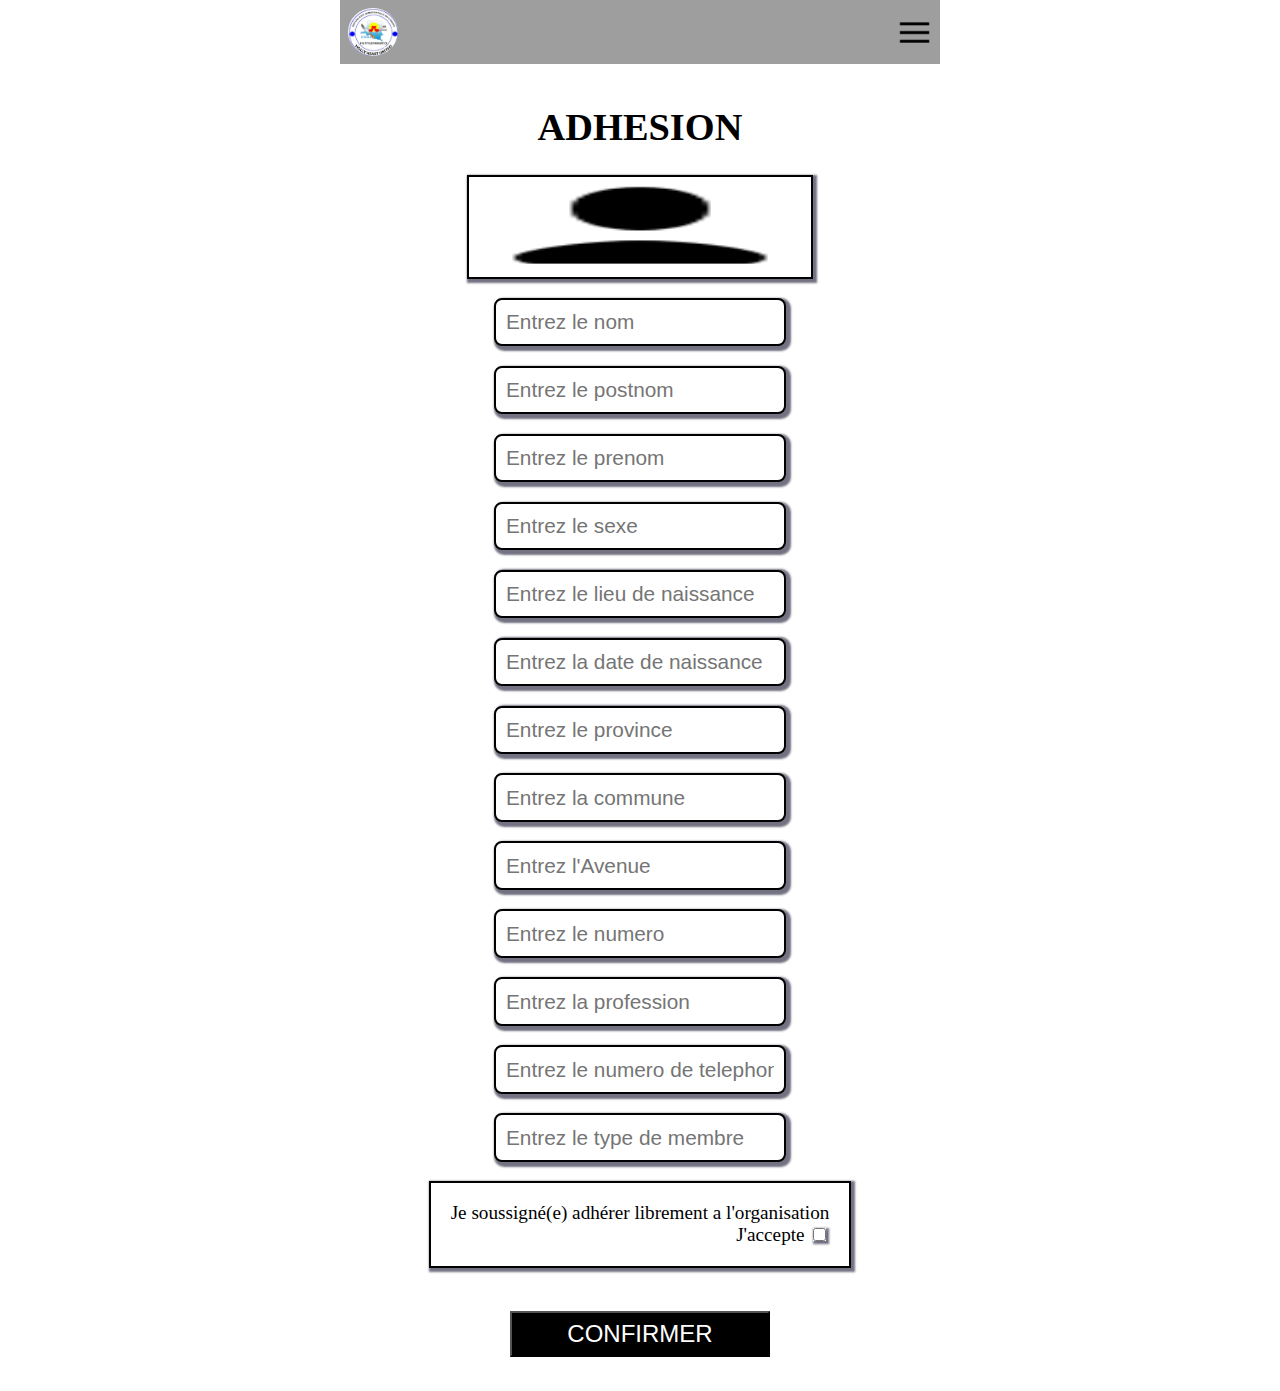
==== adherer.html @ 49c0a9ce "first commit" ====
<!DOCTYPE html>
<html lang="en">

<head>
  <meta charset="UTF-8">
  <meta name="viewport" content="width=device-width, initial-scale=1.0">
  <meta name="descrition" content="">
  <meta name="keywords" content="">
  <meta name="author" content="Brad traversy">
  <title>holly heart united/ ONGD</title>
  <link rel="stylesheet" href="style.css">
  <link rel="icon" href="img/logo.jpg .jpg">
  <script src="script.js"></script>
  <!---->
</head>

<body>
  <center>
    <header>
      <img class="logo" src="img/logo.jpg" alt="">
      <img class="menu" id="menu" src="icon/menu.png" onclick="menu()" alt="">
    </header>
    <nav id="navbar">
      <img class="menu-logo" src="img/logo.jpg" alt="">
      <div class="container">
        <div>
          <img src="icon/home.png" alt="">
          <a href="Accueil.html">Accueil</a>
        </div>
        <div>
          <img src="icon/aderer.png" alt="">
          <a href="adherer.html">S'adhérer</a>
        </div>
        <div>
          <img src="icon/event.png" alt="">
          <a href="evenement.html">Evenement</a>
        </div>
        <div>
          <img src="icon/about.png" alt="">
          <a href="apropos.html">Apropos</a>
        </div>
      </div>
      <button>Se connecter</button>
    </nav>
    <main>
      <h1>ADHESION</h1>
      <form>
        <img src="icon/photo.png">
        <input type="text" placeholder="Entrez le nom">
        <input type="text" placeholder="Entrez le postnom">
        <input type="text" placeholder="Entrez le prenom">
        <input type="text" placeholder="Entrez le sexe">
        <input type="text" placeholder="Entrez le lieu de naissance">
        <input type="text" placeholder="Entrez la date de naissance">
        <input type="text" placeholder="Entrez le province">
        <input type="text" placeholder="Entrez la commune">
        <input type="text" placeholder="Entrez l'Avenue">
        <input type="text" placeholder="Entrez le numero">
        <input type="text" placeholder="Entrez la profession">
        <input type="text" placeholder="Entrez le numero de telephone">
        <input type="text" placeholder="Entrez le type de membre">
        <div class="accepter">
          <p>Je soussigné(e) adhérer librement a l'organisation</p>
          <div>
            <span>J'accepte</span>
            <input type="checkbox" name="" id="">
          </div>
        </div>
        <button>CONFIRMER</button>
        </div>
      </form>
    </main>
  </center>
</body>
</body>

</html>
---- style.css ----
body{
  margin: 0;
  font-size: 1.2rem;
  max-width: 600px;
  margin: auto;
  font-family: 'Times New Roman', Times, serif;
}

header{
    display: flex;
    justify-content: space-between;
    align-items: center;
    background-color: rgb(159, 158, 158);
    padding: 8px;
}

.logo{
    width:50px;
    border-radius: 50%;
}

.menu{
    width: 35px;
    height: 35px;
}

main{
    padding:15px;

}

.presentation{
    width: 100%;
}

.aderer{
    background-color: black;
    color:white;
    padding:6px;
    font-size: 1.5rem;
}

nav{
    background-color: rgb(115, 136, 200);
    padding: 20px;
    display: flex;
    flex-direction: column;
    align-items: center;
    height: 100vh;
    width: 70%;
    position: absolute;
    top:0;
    display: none;
    max-width: 300px;
    z-index: 1;
}

.menu-logo{
    width: 145px;
    border-radius: 50%;
    padding: 20px;
}

nav div img{
    width: 30px;
}

.container{
    display: flex;
    flex-direction: column;
    align-items: flex-start;
    gap:30px;
    width: 80%;
    border: black solid;
    padding:20px 0px;
    padding-left: 55px;
}

.container div{
    display: flex;
    align-items: center;
    gap:10px;
}

nav div a{
    text-decoration: none;
    color: white
}

nav button{
    background-color: green;
    color:white;
    padding:5px;
    margin-top: 40px;
    font-size: 1.2rem;
}

.evenement{
    margin: 1.5em 0.5em;
    padding: 1em;
    background-color:  rgb(211, 197, 197);
     border-radius: 18px;
     position: relative;
}

.evenement img{
    margin: 1em;
    width: 90%;
    height: 200px;
    border: black 2px solid;
    border-radius: 14px;
}

.evenement h2{
    margin:0;
 
}

.evenement small{
    position: absolute;
    top: 0;
    right: 0;
    padding:12px;
}
.evenement button{
    background-color: black;
    color:white;
    padding:3px 55px;
    font-size: 1.5rem;
}

form{
  display: flex;
  flex-direction: column;
  align-items: center;
  gap:1em;
      padding-bottom: 1em;
}

form img{
    width: 60%;
    height: 100px;
    box-shadow: 0.1em 0.1em 0.1em 0.1em rgba(8, 8, 38, 0.573);
        border:2px solid black;

}


form input{
    border: 2px solid black;
    font-size: 1.3rem;
    border-radius: 0.5rem;
    padding:0.5em;
    box-shadow: 0.1em 0.1em 0.1em 0.1em rgba(8, 8, 38, 0.573);
}

.accepter{
        box-shadow: 0.1em 0.1em 0.1em 0.1em rgba(8, 8, 38, 0.573);
        border:2px solid black;
        padding:1em;
        margin: 0px 1em;
}

.accepter p{
    text-align: left;
    margin: 0;
}

.accepter div{
    text-align: right;
}

form button{
    background-color: black;
    color:white;
    padding:7px 55px;
    font-size: 1.5rem;
    margin-top: 1em;
}
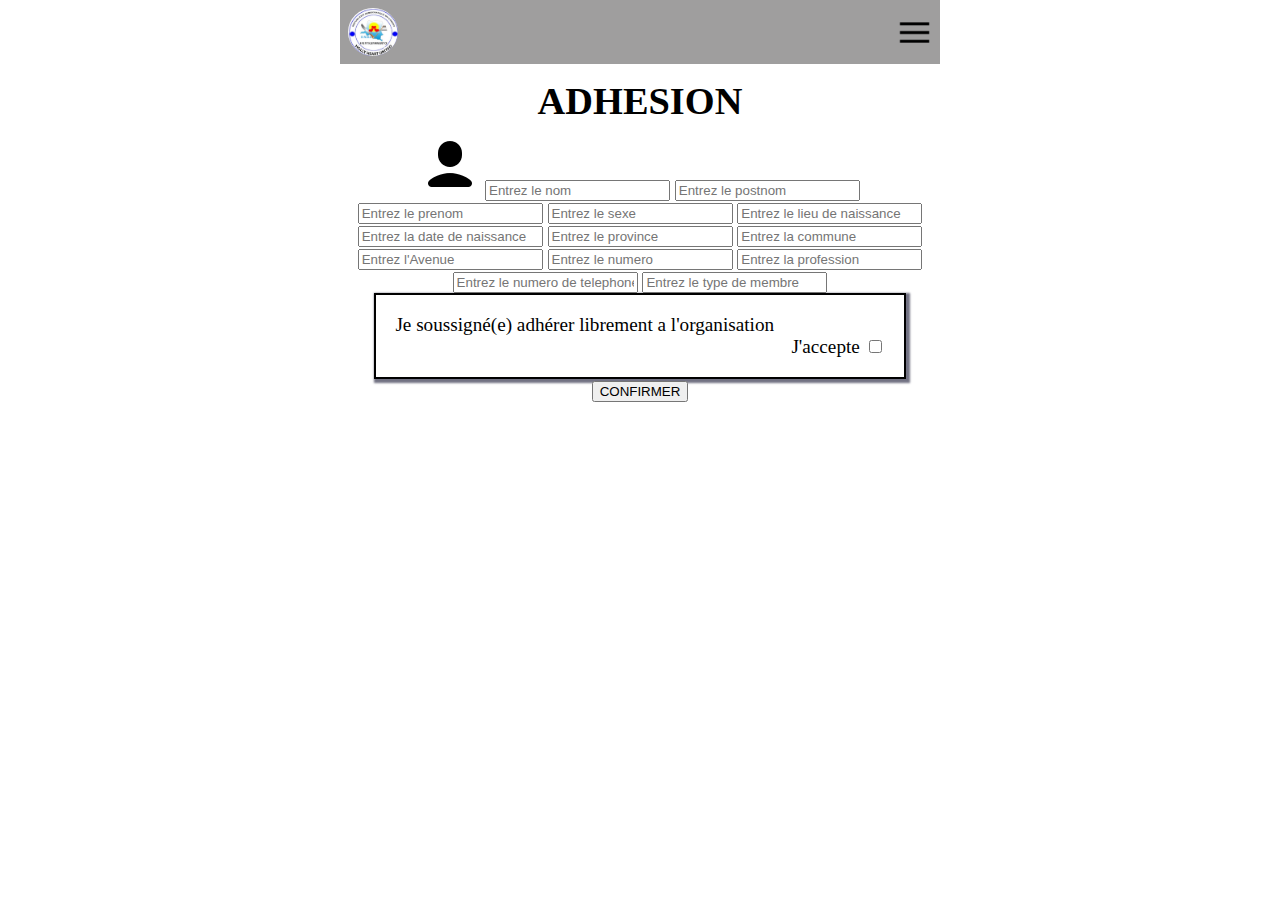
==== commit f942a601: "Add files via upload" ====
--- a/adherer.html
+++ b/adherer.html
@@ -1,77 +1,77 @@
-<!DOCTYPE html>
-<html lang="en">
-
-<head>
-  <meta charset="UTF-8">
-  <meta name="viewport" content="width=device-width, initial-scale=1.0">
-  <meta name="descrition" content="">
-  <meta name="keywords" content="">
-  <meta name="author" content="Brad traversy">
-  <title>holly heart united/ ONGD</title>
-  <link rel="stylesheet" href="style.css">
-  <link rel="icon" href="img/logo.jpg .jpg">
-  <script src="script.js"></script>
-  <!---->
-</head>
-
-<body>
-  <center>
-    <header>
-      <img class="logo" src="img/logo.jpg" alt="">
-      <img class="menu" id="menu" src="icon/menu.png" onclick="menu()" alt="">
-    </header>
-    <nav id="navbar">
-      <img class="menu-logo" src="img/logo.jpg" alt="">
-      <div class="container">
-        <div>
-          <img src="icon/home.png" alt="">
-          <a href="Accueil.html">Accueil</a>
-        </div>
-        <div>
-          <img src="icon/aderer.png" alt="">
-          <a href="adherer.html">S'adhérer</a>
-        </div>
-        <div>
-          <img src="icon/event.png" alt="">
-          <a href="evenement.html">Evenement</a>
-        </div>
-        <div>
-          <img src="icon/about.png" alt="">
-          <a href="apropos.html">Apropos</a>
-        </div>
-      </div>
-      <button>Se connecter</button>
-    </nav>
-    <main>
-      <h1>ADHESION</h1>
-      <form>
-        <img src="icon/photo.png">
-        <input type="text" placeholder="Entrez le nom">
-        <input type="text" placeholder="Entrez le postnom">
-        <input type="text" placeholder="Entrez le prenom">
-        <input type="text" placeholder="Entrez le sexe">
-        <input type="text" placeholder="Entrez le lieu de naissance">
-        <input type="text" placeholder="Entrez la date de naissance">
-        <input type="text" placeholder="Entrez le province">
-        <input type="text" placeholder="Entrez la commune">
-        <input type="text" placeholder="Entrez l'Avenue">
-        <input type="text" placeholder="Entrez le numero">
-        <input type="text" placeholder="Entrez la profession">
-        <input type="text" placeholder="Entrez le numero de telephone">
-        <input type="text" placeholder="Entrez le type de membre">
-        <div class="accepter">
-          <p>Je soussigné(e) adhérer librement a l'organisation</p>
-          <div>
-            <span>J'accepte</span>
-            <input type="checkbox" name="" id="">
-          </div>
-        </div>
-        <button>CONFIRMER</button>
-        </div>
-      </form>
-    </main>
-  </center>
-</body>
-</body>
-
+<!DOCTYPE html>
+<html lang="en">
+
+<head>
+  <meta charset="UTF-8">
+  <meta name="viewport" content="width=device-width, initial-scale=1.0">
+  <meta name="descrition" content="">
+  <meta name="keywords" content="">
+  <meta name="author" content="Brad traversy">
+  <title>holly heart united/ ONGD</title>
+  <link rel="stylesheet" href="style.css">
+  <link rel="icon" href="img/logo.jpg .jpg">
+  <script src="script.js"></script>
+  <!---->
+</head>
+
+<body>
+  <center>
+    <header>
+      <img class="logo" src="img/logo.jpg" alt="">
+      <img class="menu" id="menu" src="icon/menu.png" onclick="menu()" alt="">
+    </header>
+    <nav id="navbar">
+      <img class="menu-logo" src="img/logo.jpg" alt="">
+      <div class="container">
+        <div>
+          <img src="icon/home.png" alt="">
+          <a href="index.html">Accueil</a>
+        </div>
+        <div>
+          <img src="icon/aderer.png" alt="">
+          <a href="adherer.html">S'adhérer</a>
+        </div>
+        <div>
+          <img src="icon/event.png" alt="">
+          <a href="evenement.html">Evenement</a>
+        </div>
+        <div>
+          <img src="icon/about.png" alt="">
+          <a href="apropos.html">Apropos</a>
+        </div>
+      </div>
+      <button>Se connecter</button>
+    </nav>
+    <main>
+      <h1>ADHESION</h1>
+      <section>
+        <img src="icon/photo.png">
+        <input type="text" placeholder="Entrez le nom">
+        <input type="text" placeholder="Entrez le postnom">
+        <input type="text" placeholder="Entrez le prenom">
+        <input type="text" placeholder="Entrez le sexe">
+        <input type="text" placeholder="Entrez le lieu de naissance">
+        <input type="text" placeholder="Entrez la date de naissance">
+        <input type="text" placeholder="Entrez le province">
+        <input type="text" placeholder="Entrez la commune">
+        <input type="text" placeholder="Entrez l'Avenue">
+        <input type="text" placeholder="Entrez le numero">
+        <input type="text" placeholder="Entrez la profession">
+        <input type="text" placeholder="Entrez le numero de telephone">
+        <input type="text" placeholder="Entrez le type de membre">
+        <div class="accepter">
+          <p>Je soussigné(e) adhérer librement a l'organisation</p>
+          <div>
+            <span>J'accepte</span>
+            <input type="checkbox" name="" id="">
+          </div>
+        </div>
+        <button onclick="goToHome()">CONFIRMER</button>
+        </div>
+      </section>
+    </main>
+  </center>
+</body>
+</body>
+
 </html>--- a/style.css
+++ b/style.css
@@ -1,191 +1,181 @@
-body{
-  margin: 0;
-  font-size: 1.2rem;
-  max-width: 600px;
-  margin: auto;
-  font-family: 'Times New Roman', Times, serif;
-}
-
-header{
-    display: flex;
-    justify-content: space-between;
-    align-items: center;
-    background-color: rgb(159, 158, 158);
-    padding: 8px;
-}
-
-.logo{
-    width:50px;
-    border-radius: 50%;
-}
-
-.menu{
-    width: 35px;
-    height: 35px;
-}
-
-main{
-    padding:15px;
-
-}
-
-.presentation{
-    width: 100%;
-}
-
-.aderer{
-    background-color: black;
-    color:white;
-    padding:6px;
-    font-size: 1.5rem;
-}
-
-nav{
-    background-color: rgb(115, 136, 200);
-    padding: 20px;
-    display: flex;
-    flex-direction: column;
-    align-items: center;
-    height: 100vh;
-    width: 70%;
-    position: absolute;
-    top:0;
-    display: none;
-    max-width: 300px;
-    z-index: 1;
-}
-
-.menu-logo{
-    width: 145px;
-    border-radius: 50%;
-    padding: 20px;
-}
-
-nav div img{
-    width: 30px;
-}
-
-.container{
-    display: flex;
-    flex-direction: column;
-    align-items: flex-start;
-    gap:30px;
-    width: 80%;
-    border: black solid;
-    padding:20px 0px;
-    padding-left: 55px;
-}
-
-.container div{
-    display: flex;
-    align-items: center;
-    gap:10px;
-}
-
-nav div a{
-    text-decoration: none;
-    color: white
-}
-
-nav button{
-    background-color: green;
-    color:white;
-    padding:5px;
-    margin-top: 40px;
-    font-size: 1.2rem;
-}
-
-.evenement{
-    margin: 1.5em 0.5em;
-    padding: 1em;
-    background-color:  rgb(211, 197, 197);
-     border-radius: 18px;
-     position: relative;
-}
-
-.evenement img{
-    margin: 1em;
-    width: 90%;
-    height: 200px;
-    border: black 2px solid;
-    border-radius: 14px;
-}
-
-.evenement h2{
-    margin:0;
- 
-}
-
-.evenement small{
-    position: absolute;
-    top: 0;
-    right: 0;
-    padding:12px;
-}
-.evenement button{
-    background-color: black;
-    color:white;
-    padding:3px 55px;
-    font-size: 1.5rem;
-}
-
-form{
-  display: flex;
-  flex-direction: column;
-  align-items: center;
-  gap:1em;
-      padding-bottom: 1em;
-}
-
-form img{
-    width: 60%;
-    height: 100px;
-    box-shadow: 0.1em 0.1em 0.1em 0.1em rgba(8, 8, 38, 0.573);
-        border:2px solid black;
-
-}
-
-
-form input{
-    border: 2px solid black;
-    font-size: 1.3rem;
-    border-radius: 0.5rem;
-    padding:0.5em;
-    box-shadow: 0.1em 0.1em 0.1em 0.1em rgba(8, 8, 38, 0.573);
-}
-
-.accepter{
-        box-shadow: 0.1em 0.1em 0.1em 0.1em rgba(8, 8, 38, 0.573);
-        border:2px solid black;
-        padding:1em;
-        margin: 0px 1em;
-}
-
-.accepter p{
-    text-align: left;
-    margin: 0;
-}
-
-.accepter div{
-    text-align: right;
-}
-
-form button{
-    background-color: black;
-    color:white;
-    padding:7px 55px;
-    font-size: 1.5rem;
-    margin-top: 1em;
-}
-
-
-
-
-
-
-
-
-
-
-
-
+body {
+  margin: 0;
+  font-size: 1.2rem;
+  max-width: 600px;
+  margin: auto;
+  font-family: "Times New Roman", Times, serif;
+}
+
+header {
+  display: flex;
+  justify-content: space-between;
+  align-items: center;
+  background-color: rgb(159, 158, 158);
+  padding: 8px;
+}
+
+.logo {
+  width: 50px;
+  border-radius: 50%;
+}
+
+.menu {
+  width: 35px;
+  height: 35px;
+}
+
+main {
+  padding: 15px;
+}
+
+.presentation {
+  width: 100%;
+  height: 270px;
+}
+
+main h1 {
+  margin: 0;
+  margin-bottom: 0.3em;
+}
+
+.aderer {
+  background-color: black;
+  color: white;
+  padding: 6px;
+  font-size: 1.5rem;
+}
+
+nav {
+  background-color: rgb(115, 136, 200);
+  padding: 20px;
+  display: flex;
+  flex-direction: column;
+  align-items: center;
+  height: 100vh;
+  width: 70%;
+  position: absolute;
+  top: 0;
+  display: none;
+  max-width: 300px;
+  z-index: 1;
+}
+
+.menu-logo {
+  width: 145px;
+  border-radius: 50%;
+  padding: 20px;
+}
+
+nav div img {
+  width: 30px;
+}
+
+.container {
+  display: flex;
+  flex-direction: column;
+  align-items: flex-start;
+  gap: 30px;
+  width: 80%;
+  border: black solid;
+  padding: 20px 0px;
+  padding-left: 55px;
+}
+
+.container div {
+  display: flex;
+  align-items: center;
+  gap: 10px;
+}
+
+nav div a {
+  text-decoration: none;
+  color: white;
+}
+
+nav button {
+  background-color: green;
+  color: white;
+  padding: 5px;
+  margin-top: 40px;
+  font-size: 1.2rem;
+}
+
+.evenement {
+  margin: 1.5em 0.5em;
+  padding: 1em;
+  background-color: rgb(211, 197, 197);
+  border-radius: 18px;
+  position: relative;
+}
+
+.evenement img {
+  margin: 1em;
+  width: 90%;
+  height: 200px;
+  border: black 2px solid;
+  border-radius: 14px;
+}
+
+.evenement h2 {
+  margin: 0;
+}
+
+.evenement small {
+  position: absolute;
+  top: 0;
+  right: 0;
+  padding: 12px;
+}
+.evenement button {
+  background-color: black;
+  color: white;
+  padding: 3px 55px;
+  font-size: 1.5rem;
+}
+
+form {
+  display: flex;
+  flex-direction: column;
+  align-items: center;
+  gap: 1em;
+  padding-bottom: 1em;
+}
+
+form img {
+  width: 60%;
+  height: 100px;
+  box-shadow: 0.1em 0.1em 0.1em 0.1em rgba(8, 8, 38, 0.573);
+  border: 2px solid black;
+}
+
+form input {
+  border: 2px solid black;
+  font-size: 1.3rem;
+  border-radius: 0.5rem;
+  padding: 0.5em;
+  box-shadow: 0.1em 0.1em 0.1em 0.1em rgba(8, 8, 38, 0.573);
+}
+
+.accepter {
+  box-shadow: 0.1em 0.1em 0.1em 0.1em rgba(8, 8, 38, 0.573);
+  border: 2px solid black;
+  padding: 1em;
+  margin: 0px 1em;
+}
+
+.accepter p {
+  text-align: left;
+  margin: 0;
+}
+
+.accepter div {
+  text-align: right;
+}
+
+form button {
+  background-color: black;
+  color: white;
+  padding: 7px 55px;
+  font-size: 1.5rem;
+  margin-top: 1em;
+}
